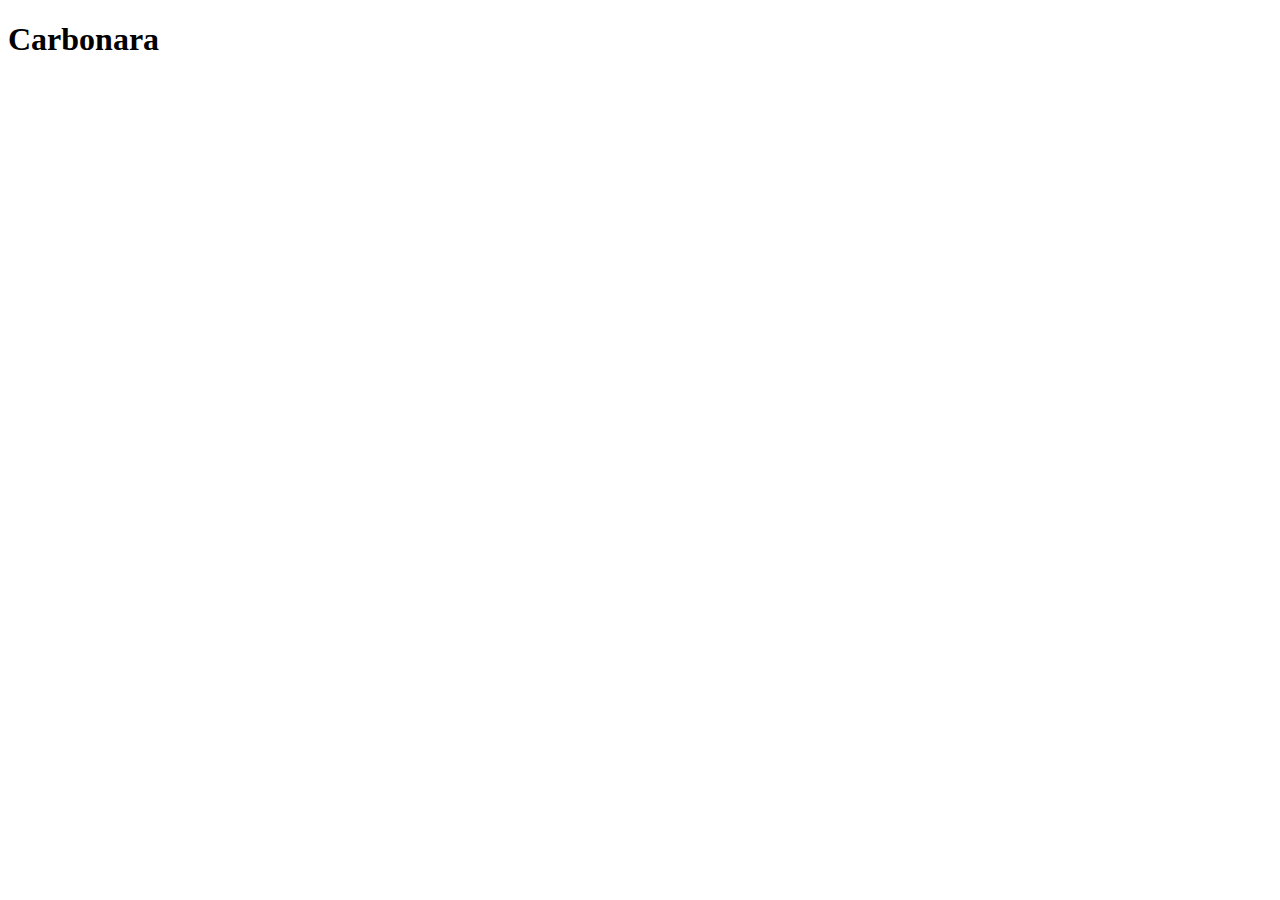
==== carbonara.html @ 6383228a "Made html files, couldn't figure out the images" ====
<!DOCTYPE html>
<html lang="en">
<head>
    <meta charset="UTF-8">
    <meta http-equiv="X-UA-Compatible" content="IE=edge">
    <meta name="viewport" content="width=device-width, initial-scale=1.0">
    <title>Carbonara</title>
</head>
<body>
    <h1>Carbonara</h1>
</body>
</html>
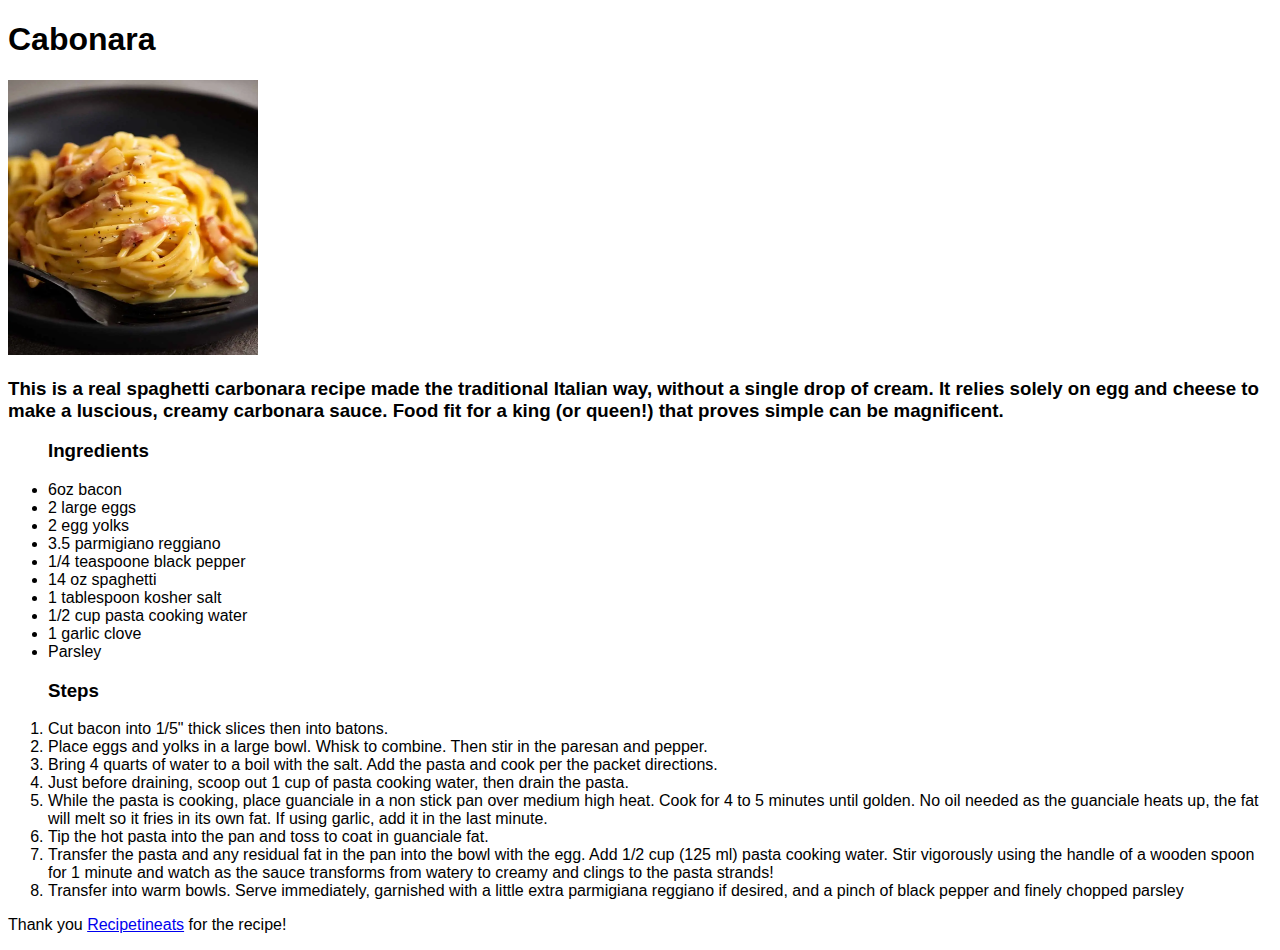
==== commit 11f082a4: "Finished recipe pgs html. Added a bit of css" ====
--- a/carbonara.html
+++ b/carbonara.html
@@ -4,9 +4,49 @@
     <meta charset="UTF-8">
     <meta http-equiv="X-UA-Compatible" content="IE=edge">
     <meta name="viewport" content="width=device-width, initial-scale=1.0">
+    <link rel="stylesheet" href="style.css">
     <title>Carbonara</title>
 </head>
 <body>
-    <h1>Carbonara</h1>
+    <h1><a class="recipe-title" href="index.html">Cabonara</a></h1>
+    <img id="carbonara-img" src="Spaghetti Carbonara.webp" alt="Close up image of carbonara">
+<!--Description-->
+<h3>This is a real spaghetti carbonara recipe made the traditional Italian way, without a single drop of cream. It relies solely on egg and cheese to make a luscious, creamy carbonara sauce. Food fit for a king (or queen!) that proves simple can be magnificent.</h3>
+
+<!--Ingredients-->
+<ul>
+    <h3>Ingredients</h3>
+
+    <li>6oz bacon</li>
+    <li>2 large eggs</li>
+    <li>2 egg yolks</li>
+    <li>3.5 parmigiano reggiano</li>
+    <li>1/4 teaspoone black pepper</li>
+    <li>14 oz spaghetti</li>
+    <li>1 tablespoon kosher salt</li>
+    <li>1/2 cup pasta cooking water</li>
+    <li>1 garlic clove</li>
+    <li>Parsley</li>
+    
+</ul>
+
+<!--Steps-->
+
+<ol>
+    <h3>Steps</h3>
+
+    <li>Cut bacon into 1/5" thick slices then into batons.</li>
+    <li>Place eggs and yolks in a large bowl. Whisk to combine. Then stir in the paresan and pepper.</li>
+    <li>Bring 4 quarts of water to a boil with the salt. Add the pasta and cook per the packet directions.</li>
+    <li>Just before draining, scoop out 1 cup of pasta cooking water, then drain the pasta.
+    </li>
+    <li>While the pasta is cooking, place guanciale in a non stick pan over medium high heat. Cook for 4 to 5 minutes until golden. No oil needed as the guanciale heats up, the fat will melt so it fries in its own fat. If using garlic, add it in the last minute.</li>
+    <li>Tip the hot pasta into the pan and toss to coat in guanciale fat.</li>
+    <li>Transfer the pasta and any residual fat in the pan into the bowl with the egg. Add 1/2 cup (125 ml) pasta cooking water. Stir vigorously using the handle of a wooden spoon for 1 minute and watch as the sauce transforms from watery to creamy and clings to the pasta strands!</li>
+    <li>Transfer into warm bowls. Serve immediately, garnished with a little extra parmigiana reggiano if desired, and a pinch of black pepper and finely chopped parsley</li>
+</ol>
+
+<p>Thank you <a href="https://www.recipetineats.com/carbonara/#wprm-recipe-container-81075" target="_blank" rel="noopener noreferrer">Recipetineats</a> for the recipe! </p>
+
 </body>
 </html>--- a/style.css
+++ b/style.css
@@ -0,0 +1,17 @@
+body {
+    
+    font-family: 'Trebuchet MS', sans-serif;
+      
+}
+
+.recipe-title {
+
+    text-decoration: none;
+    color: black;
+}
+
+#carbonara-img {
+   width: 250px;
+   max-width: 400px;
+   height: 275px;
+}
